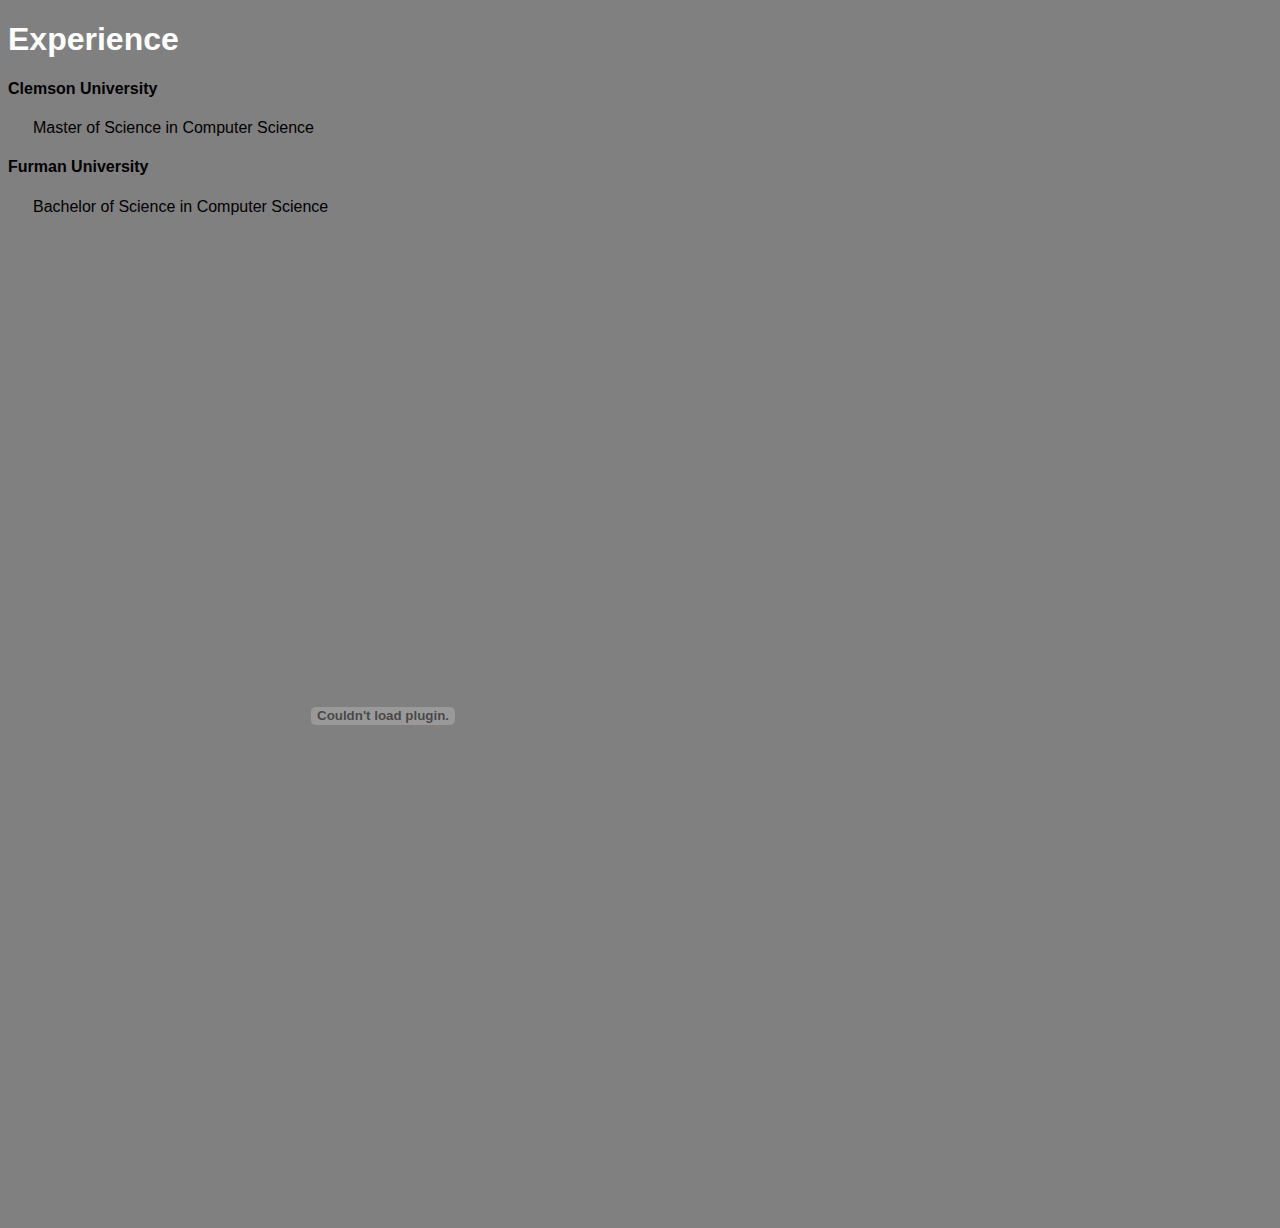
==== experience.html @ 8e6b668b "website updates" ====
<!DOCTYPE html>
<html>
<head>
<link rel="stylesheet" href="mystyle.css">
<title>Richard R. Rasheed</title>
</head>
<body>
<h1>Experience</h1>

<h4>Clemson University</h4>
<div class="a">Master of Science in Computer Science</div>
<h4>Furman University</h4>
<div class="a">Bachelor of Science in Computer Science</div>

<embed src ="Rasheed_Resume_Web.pdf" width="750" height = "1000">
</body>
</html>
---- mystyle.css ----
body {
    background-color: gray;
    font-family: 'Arial', Courier, monospace;
  }
  h1 {
    color: white;
  }
  p {
    color: red;
  }

  div.a{
    text-indent: 25px;
  }
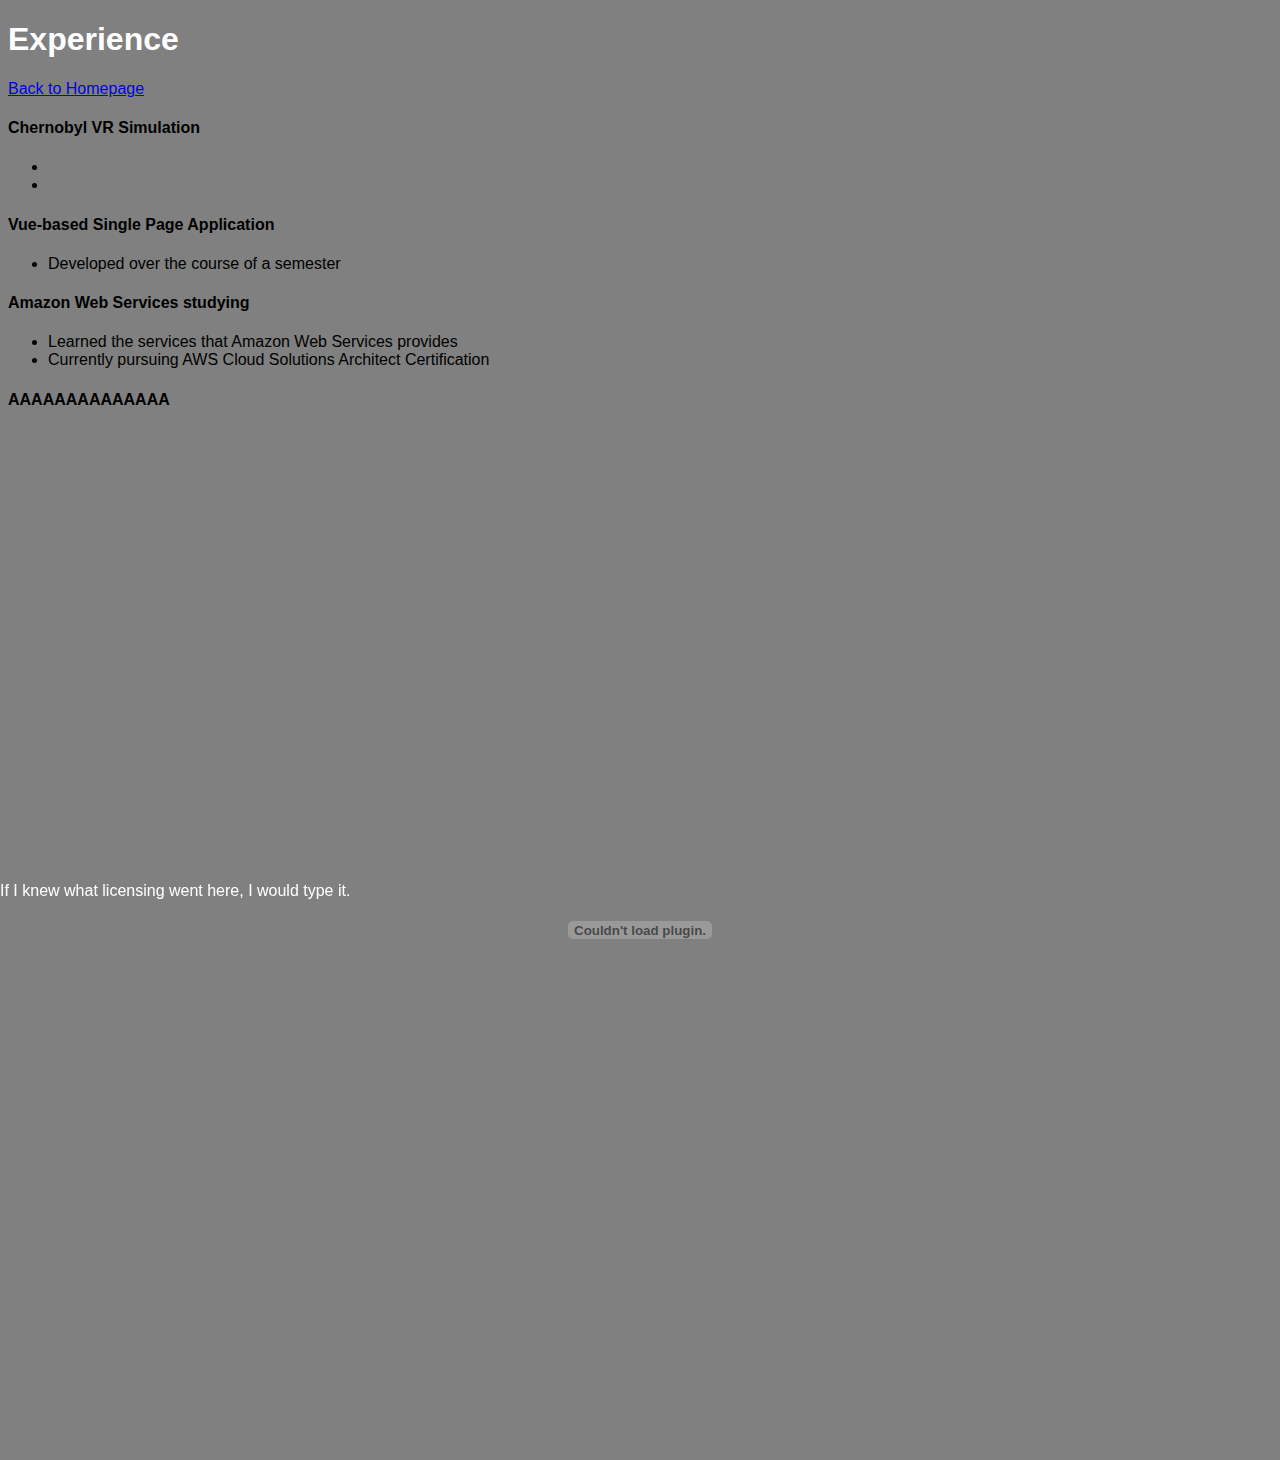
==== commit d4e7ce6a: "Updated Files" ====
--- a/experience.html
+++ b/experience.html
@@ -6,12 +6,28 @@
 </head>
 <body>
 <h1>Experience</h1>
+<a href="firstpage.html" class="button">Back to Homepage</a>
+<h4>Chernobyl VR Simulation</h4>
+<ul>
+    <li></li>
+    <li></li>
+</ul>
+<h4>Vue-based Single Page Application</h4>
+<ul>
+    <li>Developed over the course of a semester</li>
+</ul>
+<h4>Amazon Web Services studying</h4>
+<ul>
+    <li>Learned the services that Amazon Web Services provides</li>
+    <li>Currently pursuing AWS Cloud Solutions Architect Certification</li>
+</ul>
+<h4>AAAAAAAAAAAAAA</h4>
+<div class="b">
+<embed src ="Rasheed_Resume_Web.pdf" width="750" height = "1000"></div><br/>
 
-<h4>Clemson University</h4>
-<div class="a">Master of Science in Computer Science</div>
-<h4>Furman University</h4>
-<div class="a">Bachelor of Science in Computer Science</div>
 
-<embed src ="Rasheed_Resume_Web.pdf" width="750" height = "1000">
+    <div class="footer">
+        If I knew what licensing went here, I would type it.
+    </div>
 </body>
 </html>--- a/mystyle.css
+++ b/mystyle.css
@@ -5,10 +5,20 @@
   h1 {
     color: white;
   }
-  p {
-    color: red;
-  }
 
   div.a{
     text-indent: 25px;
+  }
+  div.b{
+    text-align: center;
+  }
+
+  .footer {
+    position: fixed;
+    left: 0;
+    bottom: 0;
+    width: 100%;
+    color: white;
+    text-align: left;
+    content:"If I knew what license I needed, it would "
   }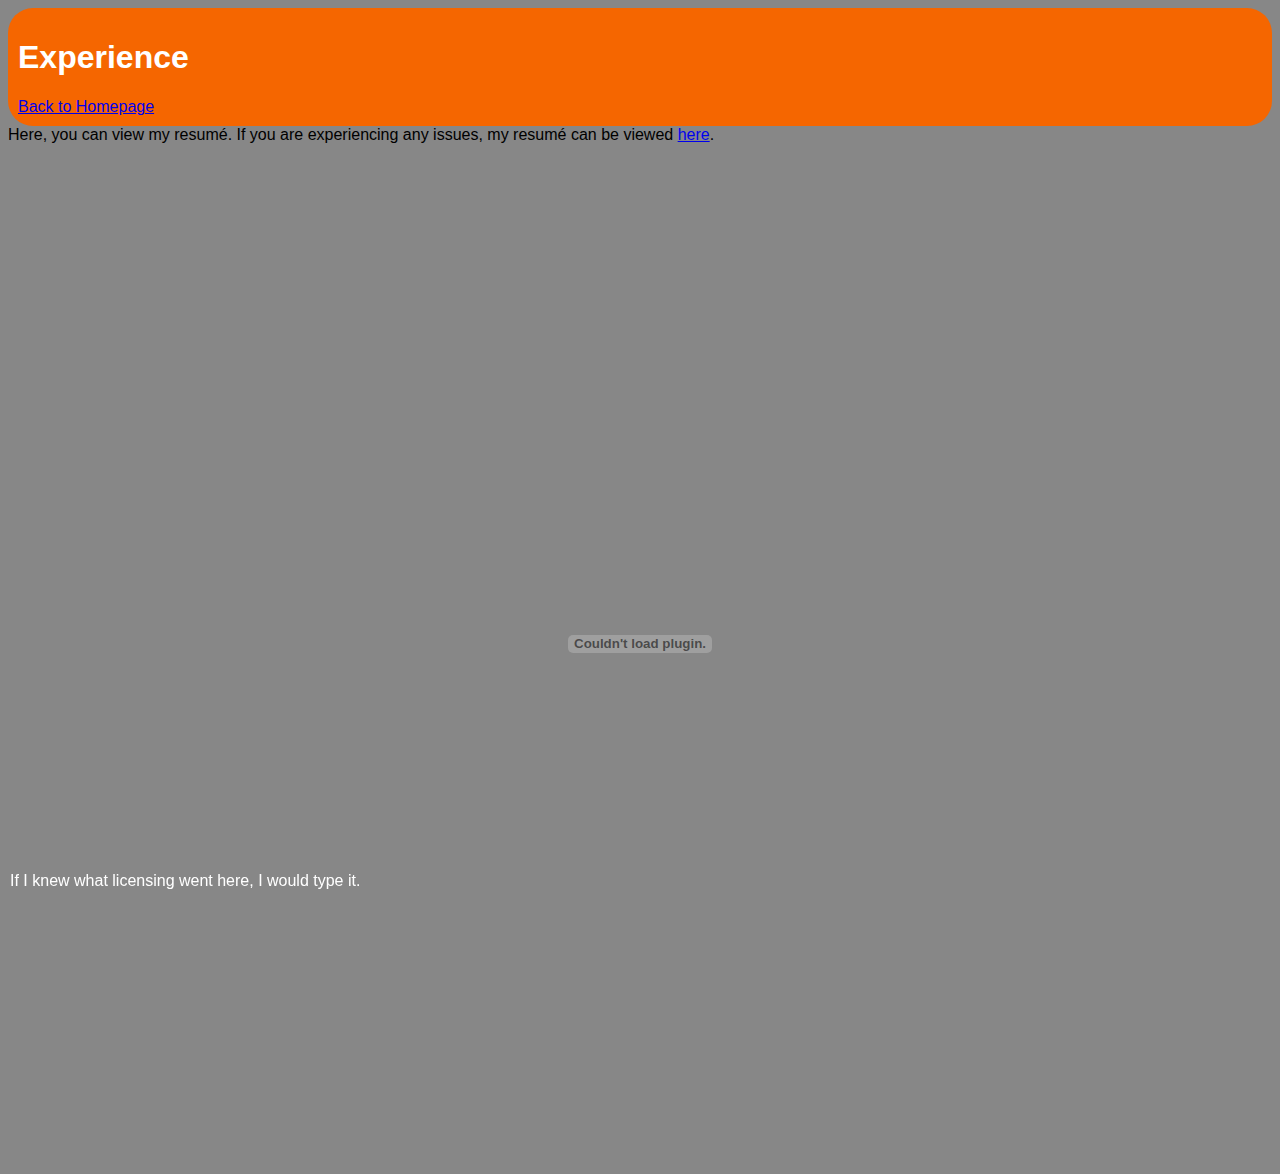
==== commit 88d0b5d5: "Add files via upload" ====
--- a/experience.html
+++ b/experience.html
@@ -5,25 +5,14 @@
 <title>Richard R. Rasheed</title>
 </head>
 <body>
-<h1>Experience</h1>
-<a href="firstpage.html" class="button">Back to Homepage</a>
-<h4>Chernobyl VR Simulation</h4>
-<ul>
-    <li></li>
-    <li></li>
-</ul>
-<h4>Vue-based Single Page Application</h4>
-<ul>
-    <li>Developed over the course of a semester</li>
-</ul>
-<h4>Amazon Web Services studying</h4>
-<ul>
-    <li>Learned the services that Amazon Web Services provides</li>
-    <li>Currently pursuing AWS Cloud Solutions Architect Certification</li>
-</ul>
-<h4>AAAAAAAAAAAAAA</h4>
+<div class="header">
+    <h1>Experience</h1>
+<a href="index.html" class="button">Back to Homepage</a>
+</div>
+Here, you can view my resumé. If you are experiencing any issues, my resumé can be viewed <a href = "Rasheed_Resume_Web.pdf">here</a>.
+
 <div class="b">
-<embed src ="Rasheed_Resume_Web.pdf" width="750" height = "1000"></div><br/>
+<embed src ="Rasheed_Resume_Web.pdf" width="1000" height = "1000"></div><br/>
 
 
     <div class="footer">
--- a/mystyle.css
+++ b/mystyle.css
@@ -1,10 +1,25 @@
+.header {
+  background-color: #F56600;
+  text-align: left;
+  padding: 10px;
+  color:white;
+  border-radius: 25px;
+}
 body {
-    background-color: gray;
+    background-color: #878787;
     font-family: 'Arial', Courier, monospace;
   }
-  h1 {
-    color: white;
+
+  ul.navbar{
+      list-style-type: none;
+      margin: 0;
+      padding: 0;
+      overflow: hidden;
+    }
+  li.navitem{
+    display: inline;
   }
+
 
   div.a{
     text-indent: 25px;
@@ -15,6 +30,7 @@
 
   .footer {
     position: fixed;
+    padding: 10px;
     left: 0;
     bottom: 0;
     width: 100%;
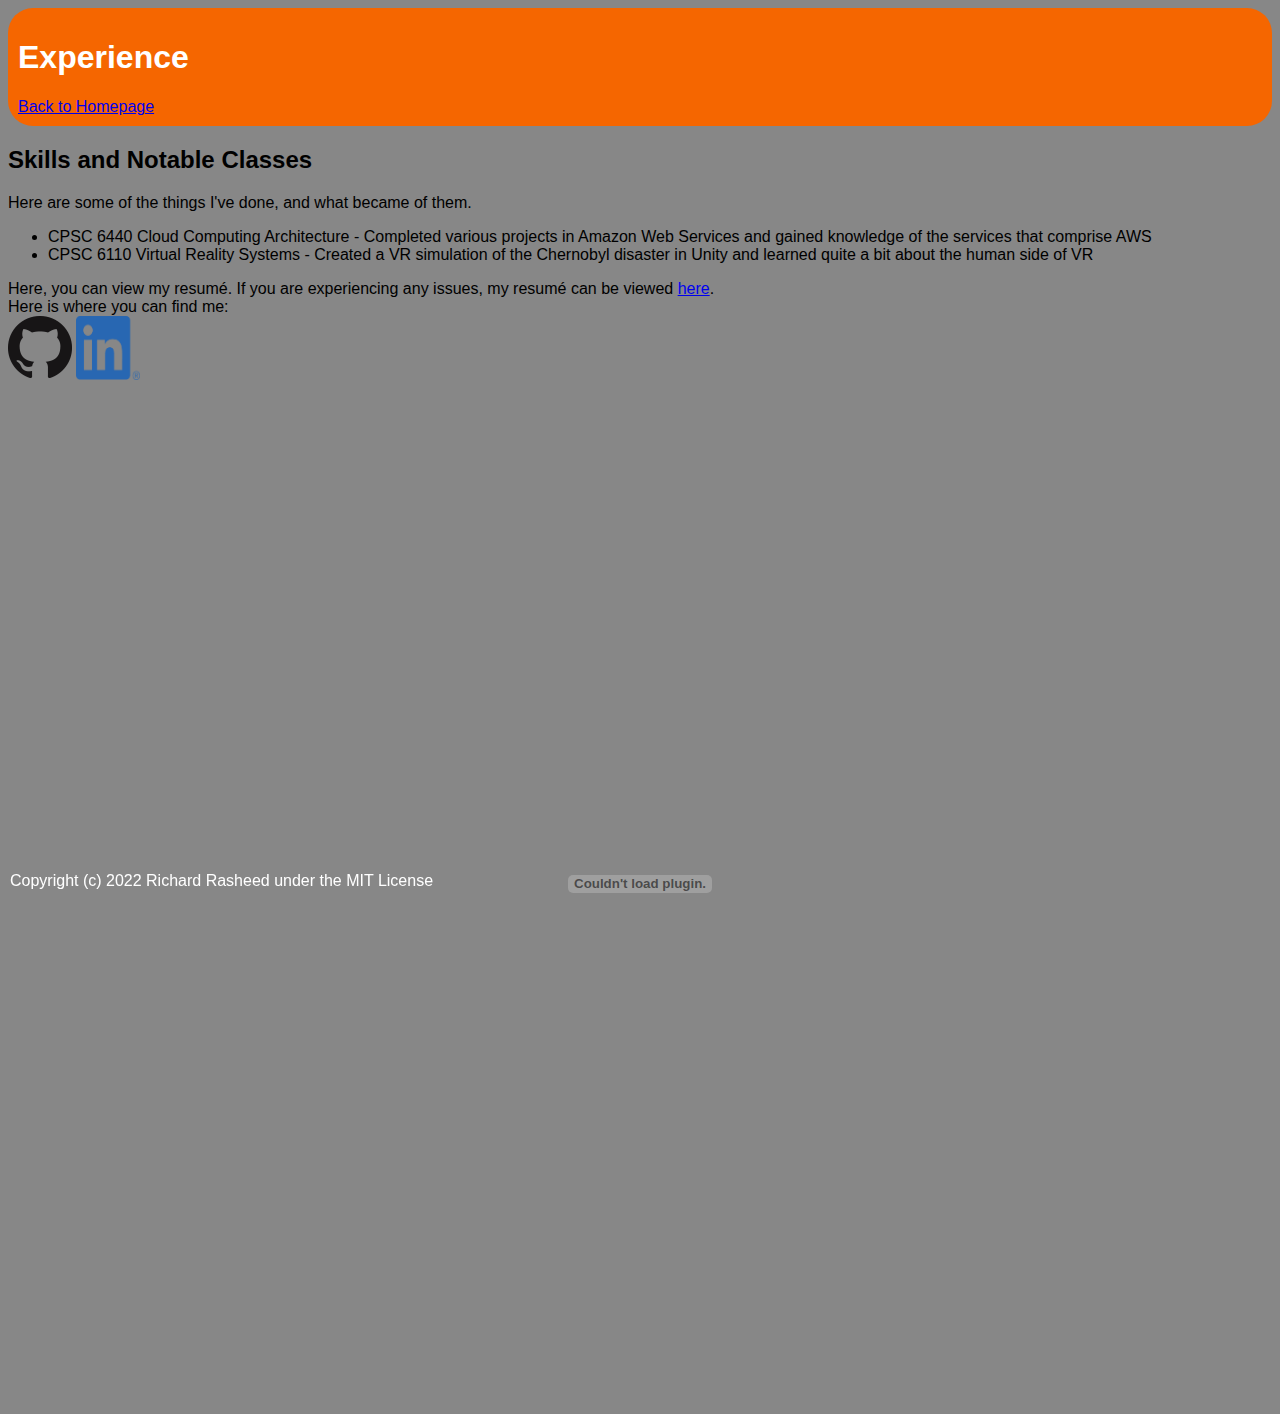
==== commit 07e83173: "Add files via upload" ====
--- a/experience.html
+++ b/experience.html
@@ -1,22 +1,32 @@
-<!DOCTYPE html>
-<html>
-<head>
-<link rel="stylesheet" href="mystyle.css">
-<title>Richard R. Rasheed</title>
-</head>
-<body>
-<div class="header">
-    <h1>Experience</h1>
-<a href="index.html" class="button">Back to Homepage</a>
-</div>
-Here, you can view my resumé. If you are experiencing any issues, my resumé can be viewed <a href = "Rasheed_Resume_Web.pdf">here</a>.
-
-<div class="b">
-<embed src ="Rasheed_Resume_Web.pdf" width="1000" height = "1000"></div><br/>
-
-
-    <div class="footer">
-        If I knew what licensing went here, I would type it.
-    </div>
-</body>
+<!DOCTYPE html>
+<html>
+<head>
+<link rel="stylesheet" href="mystyle.css">
+<title>Richard R. Rasheed</title>
+</head>
+<body>
+<div class="header">
+    <h1>Experience</h1>
+<a href="index.html" class="button">Back to Homepage</a>
+</div>
+<h2>Skills and Notable Classes</h2>
+Here are some of the things I've done, and what became of them.
+<ul>
+    <li>CPSC 6440 Cloud Computing Architecture - Completed various projects in Amazon Web Services and gained knowledge of the services that comprise AWS</li>
+    <li>CPSC 6110 Virtual Reality Systems - Created a VR simulation of the Chernobyl disaster in Unity and learned quite a bit about the human side of VR</li>
+</ul>
+
+Here, you can view my resumé. If you are experiencing any issues, my resumé can be viewed <a href = "Rasheed_Resume_Web.pdf">here</a>.<br>
+Here is where you can find me:<br>
+<a href="https://github.com/RichardRasheed"><img src="GitHub-Mark-64px.png" alt="GitHub Profile" style="width:64px;height:64px;"></a>
+<a href="https://www.linkedin.com/in/richard-rasheed/"><img src="LI-In-Bug.png" alt="LinkedIn Profile" style="width:64px;height:64px;"></a>
+
+<div class="b">
+<embed src ="Rasheed_Resume_Web.pdf" width="1000" height = "1000"></div><br/>
+
+
+    <div class="footer">
+        Copyright (c) 2022 Richard Rasheed under the MIT License
+    </div>
+</body>
 </html>--- a/mystyle.css
+++ b/mystyle.css
@@ -1,40 +1,40 @@
-.header {
-  background-color: #F56600;
-  text-align: left;
-  padding: 10px;
-  color:white;
-  border-radius: 25px;
-}
-body {
-    background-color: #878787;
-    font-family: 'Arial', Courier, monospace;
-  }
-
-  ul.navbar{
-      list-style-type: none;
-      margin: 0;
-      padding: 0;
-      overflow: hidden;
-    }
-  li.navitem{
-    display: inline;
-  }
-
-
-  div.a{
-    text-indent: 25px;
-  }
-  div.b{
-    text-align: center;
-  }
-
-  .footer {
-    position: fixed;
-    padding: 10px;
-    left: 0;
-    bottom: 0;
-    width: 100%;
-    color: white;
-    text-align: left;
-    content:"If I knew what license I needed, it would "
+.header {
+  background-color: #F56600;
+  text-align: left;
+  padding: 10px;
+  color:white;
+  border-radius: 25px;
+}
+body {
+    background-color: #878787;
+    font-family: 'Arial', Courier, monospace;
+  }
+
+  ul.navbar{
+      list-style-type: none;
+      margin: 0;
+      padding: 0;
+      overflow: hidden;
+    }
+  li.navitem{
+    display: inline;
+  }
+
+
+  div.a{
+    text-indent: 25px;
+  }
+  div.b{
+    text-align: center;
+  }
+
+  .footer {
+    position: fixed;
+    padding: 10px;
+    left: 0;
+    bottom: 0;
+    width: 100%;
+    color: white;
+    text-align: left;
+    content:"If I knew what license I needed, it would "
   }